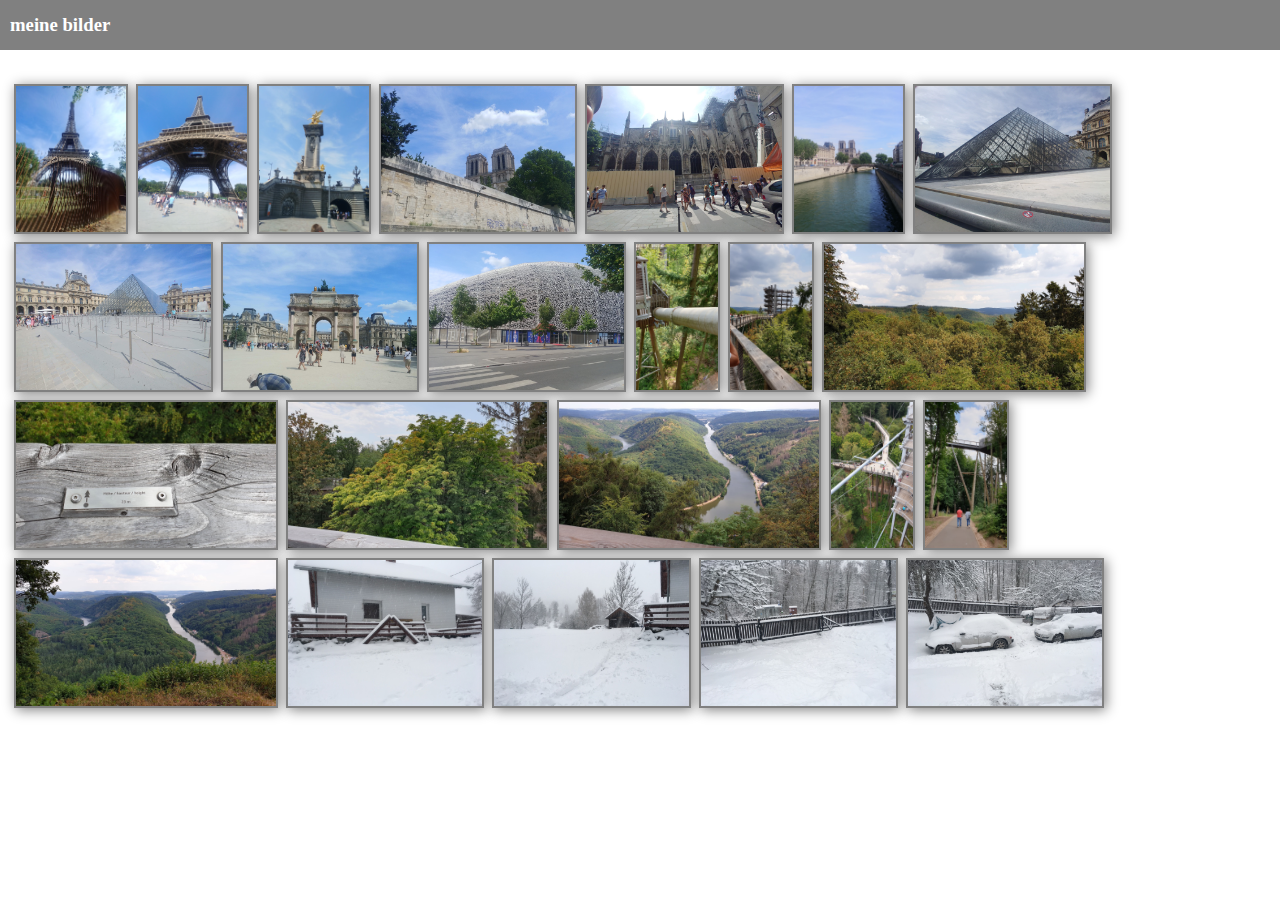
==== index.html @ ef0041a8 "first commit" ====
<!DOCTYPE html>
<html lang="de">

<head>
    <meta charset="UTF-8">
    <meta http-equiv="X-UA-Compatible" content="IE=edge">
    <meta name="viewport" content="width=device-width, initial-scale=1.0">
    <link rel="stylesheet" href="style.css">
    <script src="script.js"></script>
    <title>meine Bilder</title>
</head>

<body onload="showPhotos()">
    <div id="main">
        <div class="header" id="header">
            <h3>meine bilder</h3>
            <h3 style="color: transparent;">&#x1f5d1;</h3>
        </div>
        <div id="photos"></div>
    </div>
</body>

</html>
---- style.css ----
* {
    box-sizing: border-box;
    margin: 0px;
    padding: 0px;
}
.d-none {
    display: none;
}
.header {
    position: fixed;
    top: 0px;
    left: 0px;
    right: 0px;
    display: flex;
    justify-content: space-between;
    align-items: center;
    height: 50px;
    padding: 0px 10px;
    background-color: gray;
    color: white;
    /* box-shadow: 0px 2px 12px gray; */
}

#photos {
    position: relative;
    top: 80px;
    left: 0pt;
    right: 0px;
    padding: 0px 10px;
    display: flex;
    justify-content: flex-start;
    flex-wrap: wrap;
}
.photo-div {
    position: relative;
    height: 150px;
    border: grey 2px solid;
    margin: 4px;
    box-shadow: 2px 2px 12px gray;
}

.big-photo {
    height: 100vh;
    width: 100vw;
    background-color: rgba(0, 0, 0);
    display: flex;
    justify-content: center;
    align-items: center;
}
 .big-photo-child {
     max-width: 80vw;
     max-height: 80vh;
     object-fit: cover;
     border: 4px white solid;
     cursor: pointer;
 }
 .big-photo-child:hover {
    border: 4px orange solid;
}

 #left, #right {
    color: grey;
    font-size: 50px;
    cursor: pointer;
}
 #left {
     position: fixed;
     left: 20px;
 }
 #right {
    position: fixed;
    right: 20px;
 }
 #left:hover, #right:hover {
    color: white;
    transform: scale(1.5);
}

@media (max-width: 850px) {

    #photos {
        justify-content: center;
    }
    .big-photo {
        flex-direction: column;
    }
    .big-photo-child {
        max-width: 90vw;
        max-height: 70vh;
    }
    #left {
        position: fixed;
        bottom: 20px;
        left: 20px;
    }
    #right {
       position: fixed;
       bottom: 20px;
       right: 20px;
    }
}
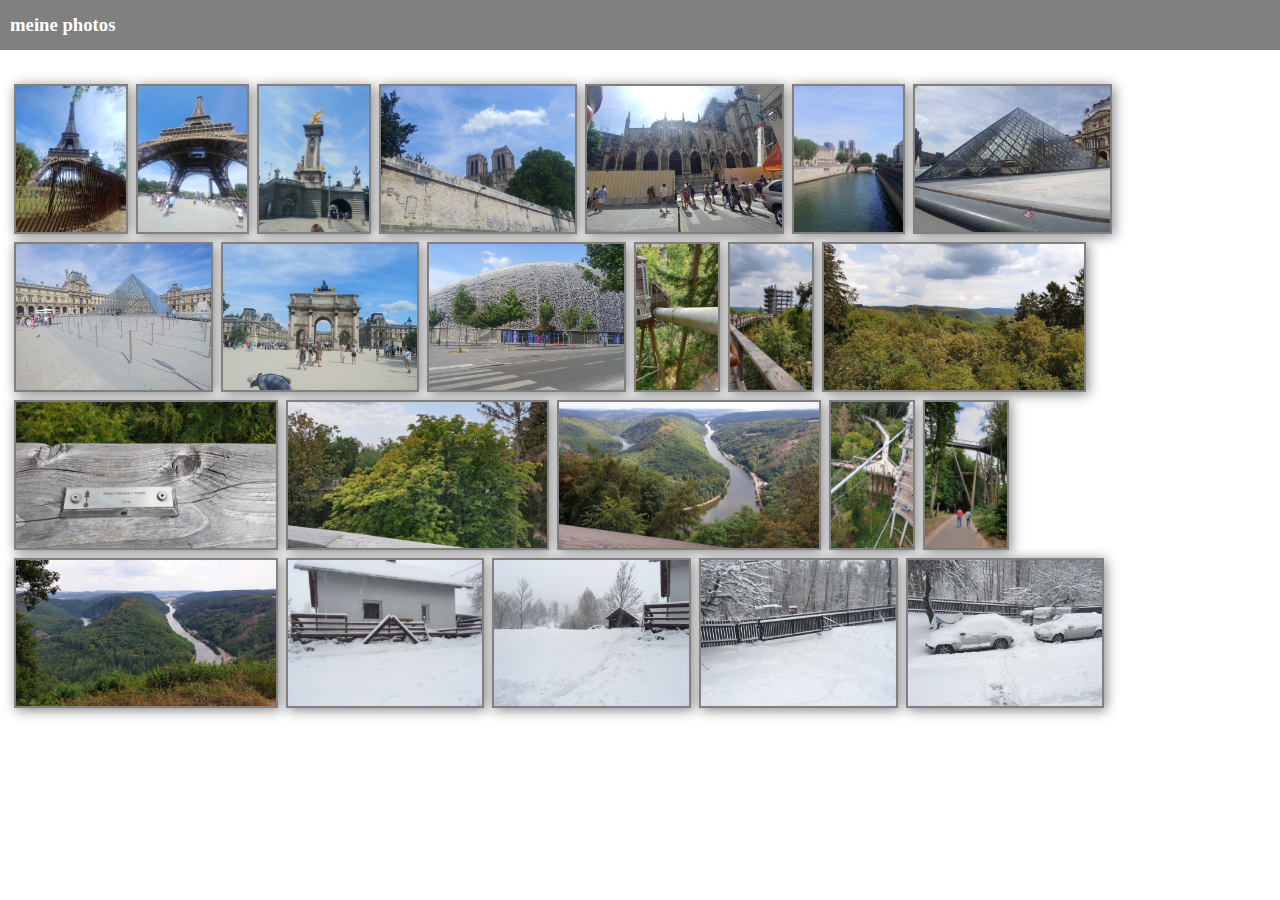
==== commit 203a4fd3: "title changed" ====
--- a/index.html
+++ b/index.html
@@ -13,7 +13,7 @@
 <body onload="showPhotos()">
     <div id="main">
         <div class="header" id="header">
-            <h3>meine bilder</h3>
+            <h3>meine photos</h3>
             <h3 style="color: transparent;">&#x1f5d1;</h3>
         </div>
         <div id="photos"></div>
